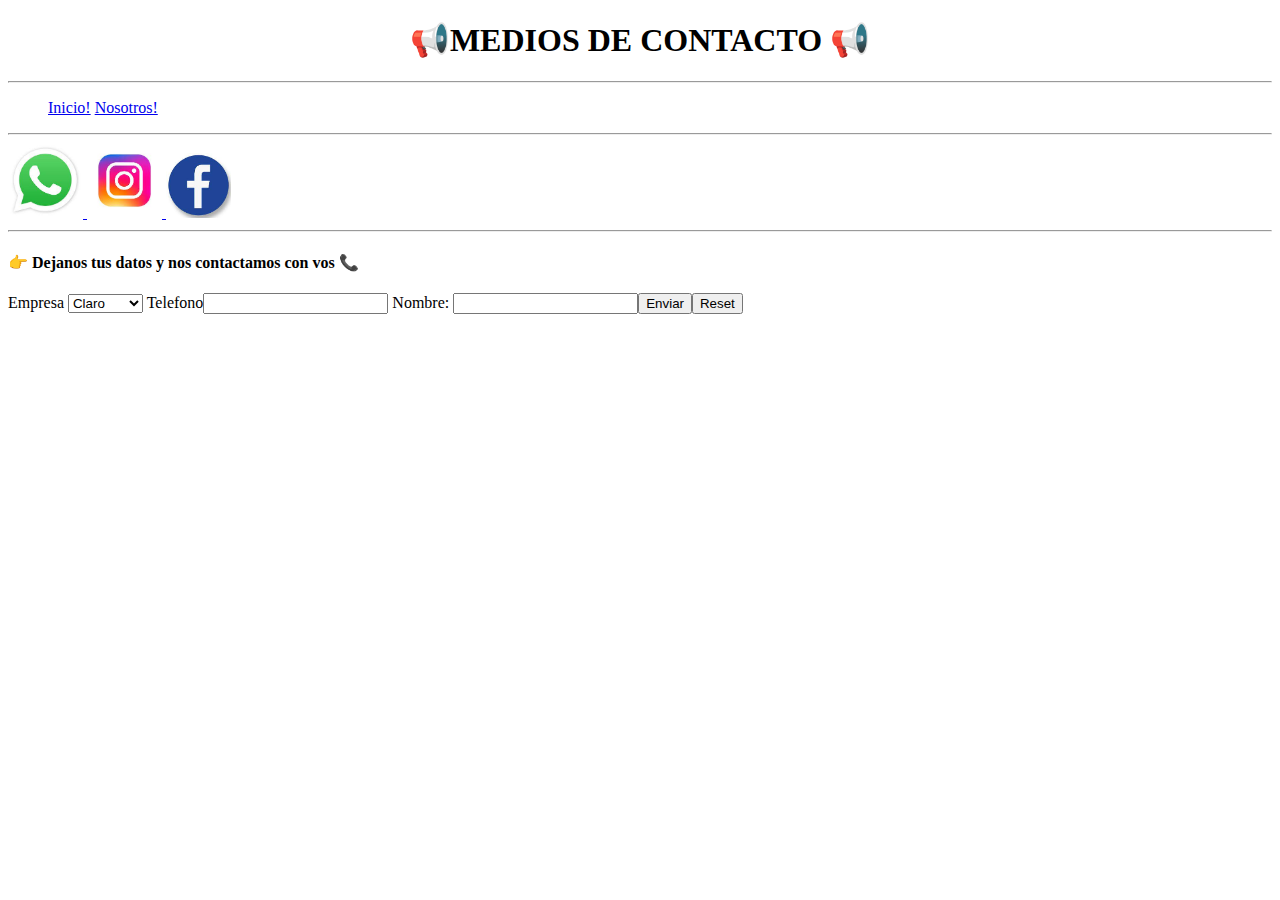
==== pages/contacto.html @ 4bd9ee5d "primer uso boot lamiralejos" ====
<!DOCTYPE html>
<html lang="en">
<head>
    <meta charset="UTF-8">
    <meta http-equiv="X-UA-Compatible" content="IE=edge">
    <meta name="viewport" content="width=device-width, initial-scale=1.0">
    <title>MEDIOS DE CONTACTO </title>
</head>
<body>
    <H1 align="Center"> 📢MEDIOS DE CONTACTO 📢</H1>
    <hr />
    <nav>
        <ul>
            <span> <a href="../index.html"> Inicio!</a></span>
            <span> <a href="infopagina.html"> Nosotros!</a></span>
        </ul>
    </nav>
    <hr />
    <a href="https://web.whatsapp.com" target="_blank"> <img src="/img/contactowp.jpg"  Height="75" Width="75" alt="Whatsapp"/> </a>
    <a href="https://www.instagram.com/ventaslamiralejos/" target="_blank"> <img src="/img/contactoinsta.jpg"  Height="75" Width="75" alt="Instagram"/> </a>
    <a href="https://www.facebook.com/lamiralejosonline" target="_blank"> <img src="/img/contactoface.jpg"  Height="65" Width="65" alt="Facebook"/> </a>
    <hr />
    <h4> 👉 Dejanos tus datos y nos contactamos con vos 📞</h4>
    <table>
        <th>
            <tr>
                Empresa
                <form method="" action="">
                    <select name="Compañia" id="cia">
                    <option value="claro"> Claro </option>
                    <option value="personal"> Personal </option>
                    <option value="Movistar"> Movistar </option>
            </tr>
            <tr> Telefono<input type="text" name="Telefono" maxlength="10"></tr>
            <tr> Nombre: <input type="text" name="nombre"maxlength"25"></tr>
            <tr> 
                </select align="center">
                <input type="submit" value="Enviar">
                <input type="reset" value="Reset"> 
            </form>
            </tr>
        </th>
    </taBle>
    </body>
</html>
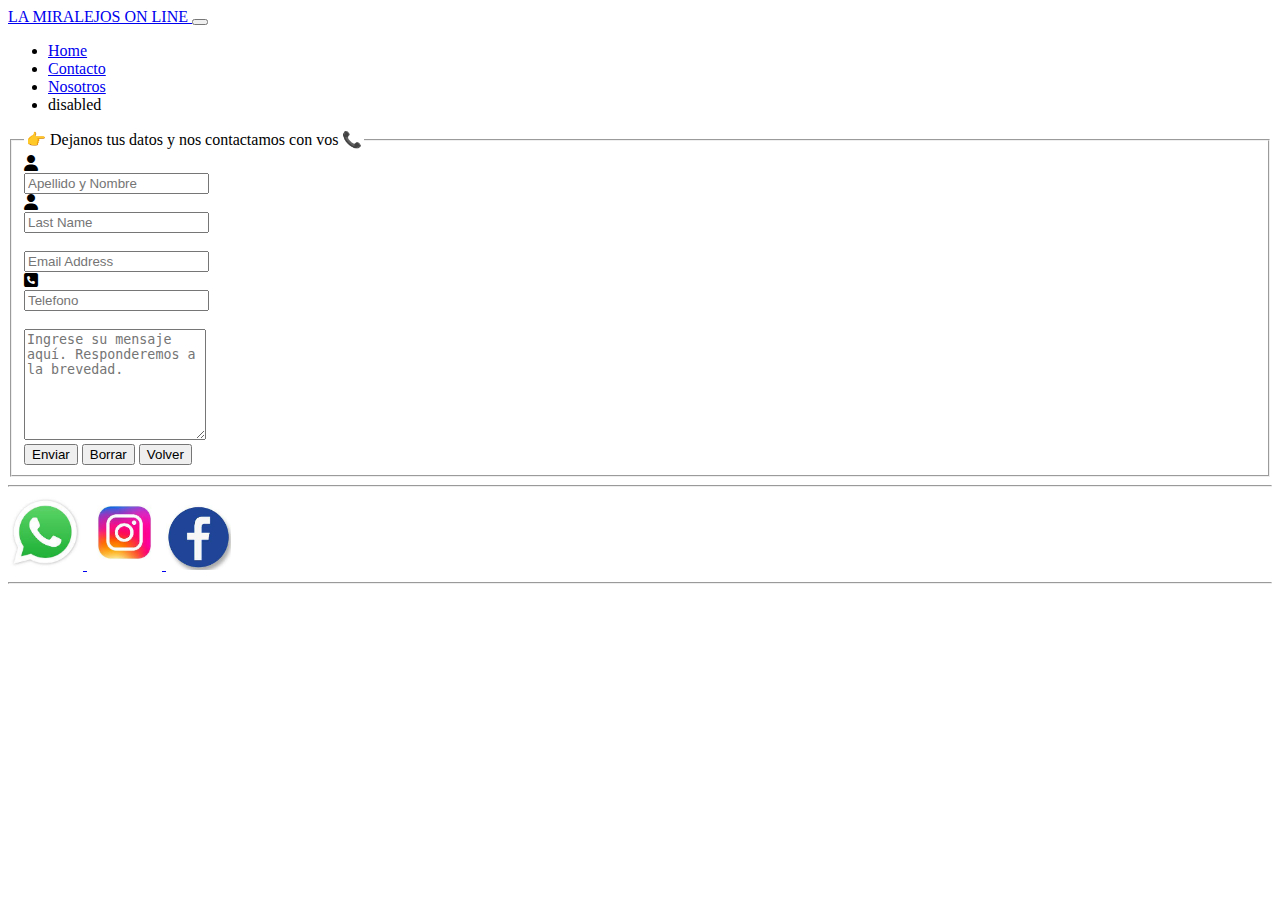
==== commit e6219b85: "bastante bootstrap" ====
--- a/pages/contacto.html
+++ b/pages/contacto.html
@@ -3,43 +3,103 @@
 <head>
     <meta charset="UTF-8">
     <meta http-equiv="X-UA-Compatible" content="IE=edge">
-    <meta name="viewport" content="width=device-width, initial-scale=1.0">
+    <meta name="viewport" content="width=device-width, initial-scale=1.0"
+    <!-- link a google fonts -->
+    <link rel="preconnect" href="https://fonts.googleapis.com" />
+    <link rel="preconnect" href="https://fonts.gstatic.com" crossorigin />
+    <link href="https://fonts.googleapis.com/css2?family=Poppins:wght@100;300;400;600;900&display=swap" rel="stylesheet"/>
+<!-- link a Font Awesome -->
+    <link href="https://cdnjs.cloudflare.com/ajax/libs/font-awesome/6.2.1/css/all.min.css" rel="stylesheet" />
+  <!-- link a mi css -->
+    <link rel="stylesheet" href="./css/style.css">
+    <link href="https://cdn.jsdelivr.net/npm/bootstrap@5.3.0-alpha3/dist/css/bootstrap.min.css" rel="stylesheet" integrity="sha384-KK94CHFLLe+nY2dmCWGMq91rCGa5gtU4mk92HdvYe+M/SXH301p5ILy+dN9+nJOZ" crossorigin="anonymous">
     <title>MEDIOS DE CONTACTO </title>
 </head>
 <body>
-    <H1 align="Center"> 📢MEDIOS DE CONTACTO 📢</H1>
-    <hr />
-    <nav>
-        <ul>
-            <span> <a href="../index.html"> Inicio!</a></span>
-            <span> <a href="infopagina.html"> Nosotros!</a></span>
-        </ul>
-    </nav>
-    <hr />
-    <a href="https://web.whatsapp.com" target="_blank"> <img src="/img/contactowp.jpg"  Height="75" Width="75" alt="Whatsapp"/> </a>
-    <a href="https://www.instagram.com/ventaslamiralejos/" target="_blank"> <img src="/img/contactoinsta.jpg"  Height="75" Width="75" alt="Instagram"/> </a>
-    <a href="https://www.facebook.com/lamiralejosonline" target="_blank"> <img src="/img/contactoface.jpg"  Height="65" Width="65" alt="Facebook"/> </a>
-    <hr />
-    <h4> 👉 Dejanos tus datos y nos contactamos con vos 📞</h4>
-    <table>
-        <th>
-            <tr>
-                Empresa
-                <form method="" action="">
-                    <select name="Compañia" id="cia">
-                    <option value="claro"> Claro </option>
-                    <option value="personal"> Personal </option>
-                    <option value="Movistar"> Movistar </option>
-            </tr>
-            <tr> Telefono<input type="text" name="Telefono" maxlength="10"></tr>
-            <tr> Nombre: <input type="text" name="nombre"maxlength"25"></tr>
-            <tr> 
-                </select align="center">
-                <input type="submit" value="Enviar">
-                <input type="reset" value="Reset"> 
-            </form>
-            </tr>
-        </th>
-    </taBle>
-    </body>
+    <nav class="navbar navbar-expand-lg bg-body-tertiary navbar-custom">
+        <div class="container-fluid">
+          <a class="navbar-brand" c href="../index.html">LA MIRALEJOS ON LINE </a>
+          <button class="navbar-brand" type="button" data-bs-toggle="collapse" data-bs-target="#navbarNav" aria-controls="navbarNav" aria-expanded="false" aria-label="Toggle navigation">
+          <span class="navbar-toggler-icon"></span>
+          </button>
+          <div class="collapse navbar-collapse"     id="navbarNav">
+            <ul class="navbar-nav">
+              <li class="nav-item">
+                <a class="nav-link active" aria-current="page" href="../index.html">Home</a>
+              </li>
+              <li class="nav-item">
+                <a class="nav-link" href="../pages/contacto.html">Contacto</a>
+              </li>
+              <li class="nav-item">
+                <a class="nav-link" href="../pages/infopagina.html">Nosotros</a>
+              </li>
+              <li class="nav-item">
+                <a class="nav-link disabled">disabled</a>
+              </li>
+            </ul>
+          </div>
+        </div>
+      </nav>
+   <div class="container">
+    <div class="row">
+        <div class="col-md-12">
+            <div class="well well-sm">
+                <form class="form-horizontal" method="post">
+                    <fieldset>
+                        <legend class="text-center header">👉 Dejanos tus datos y nos contactamos con vos 📞</legend>
+                        <div class="form-group">
+                            <span class="col-md-1 col-md-offset-2 text-center"><i class="fa fa-user bigicon"></i></span>
+                            <div class="col-md-8">
+                                <input id="fname" name="name" type="text" placeholder="Apellido y Nombre" class="form-control">
+                            </div>
+                        </div>
+                        <div class="form-group">
+                            <span class="col-md-1 col-md-offset-2 text-center"><i class="fa fa-user bigicon"></i></span>
+                            <div class="col-md-8">
+                                <input id="lname" name="name" type="text" placeholder="Last Name" class="form-control">
+                            </div>
+                        </div>
+
+                        <div class="form-group">
+                            <span class="col-md-1 col-md-offset-2 text-center"><i class="fa fa-envelope-o bigicon"></i></span>
+                            <div class="col-md-8">
+                                <input id="email" name="email" type="text" placeholder="Email Address" class="form-control">
+                            </div>
+                        </div>
+
+                        <div class="form-group">
+                            <span class="col-md-1 col-md-offset-2 text-center"><i class="fa fa-phone-square bigicon"></i></span>
+                            <div class="col-md-8">
+                                <input id="phone" name="phone" type="text" placeholder="Telefono" class="form-control">
+                            </div>
+                        </div>
+
+                        <div class="form-group">
+                            <span class="col-md-1 col-md-offset-2 text-center"><i class="fa fa-pencil-square-o bigicon"></i></span>
+                            <div class="col-md-8">
+                                <textarea class="form-control" id="message" name="message" placeholder="Ingrese su mensaje aquí. Responderemos a la brevedad." rows="7"></textarea>
+                            </div>
+                        </div>
+
+                        <div class="form-group">
+                            <div class="col-md-12 text-center">
+                                <button type="submit" class="btn btn-primary btn-lg">Enviar</button>
+                                <button type="reset" class="btn btn-primary btn-lg">Borrar</button>
+                                <button type="button" class="btn btn-primary btn-lg">Volver</button>
+                            </div>
+                        </div>
+                    </fieldset>
+                </form>
+            </div>
+        </div>
+    </div>
+</div>
+<hr/>
+<a href="https://web.whatsapp.com" target="_blank"> <img src="/img/contactowp.jpg"  Height="75" Width="75" alt="Whatsapp"/> </a>
+<a href="https://www.instagram.com/ventaslamiralejos/" target="_blank"> <img src="/img/contactoinsta.jpg"  Height="75" Width="75" alt="Instagram"/> </a>
+<a href="https://www.facebook.com/lamiralejosonline" target="_blank"> <img src="/img/contactoface.jpg"  Height="65" Width="65" alt="Facebook"/> </a>
+<hr />
+
+</body>
+    <script src="https://cdn.jsdelivr.net/npm/bootstrap@5.3.0-alpha3/dist/js/bootstrap.bundle.min.js" integrity="sha384-ENjdO4Dr2bkBIFxQpeoTz1HIcje39Wm4jDKdf19U8gI4ddQ3GYNS7NTKfAdVQSZe" crossorigin="anonymous"></script>
 </html>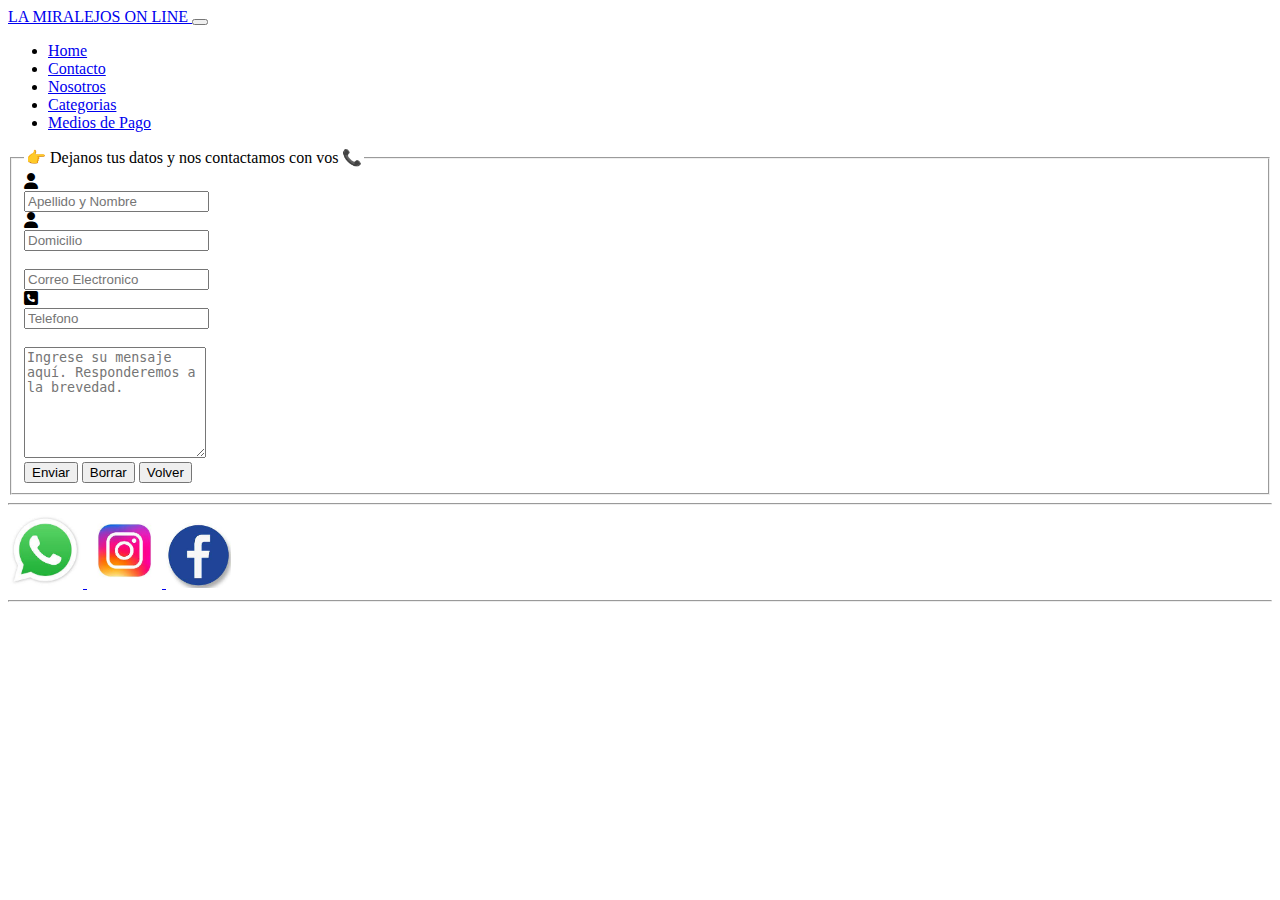
==== commit 9322bf22: "bastante bootstrap y animacion" ====
--- a/pages/contacto.html
+++ b/pages/contacto.html
@@ -34,7 +34,10 @@
                 <a class="nav-link" href="../pages/infopagina.html">Nosotros</a>
               </li>
               <li class="nav-item">
-                <a class="nav-link disabled">disabled</a>
+                <a class="nav-link"  href="./productos.html">Categorias</a>
+              </li>
+              <li class="nav-item">
+                <a class="nav-link" href="./pages/mediospago.html">Medios de Pago</a>
               </li>
             </ul>
           </div>
@@ -44,7 +47,7 @@
     <div class="row">
         <div class="col-md-12">
             <div class="well well-sm">
-                <form class="form-horizontal" method="post">
+                <form class="form-horizontal" method="post" action="">
                     <fieldset>
                         <legend class="text-center header">👉 Dejanos tus datos y nos contactamos con vos 📞</legend>
                         <div class="form-group">
@@ -56,14 +59,14 @@
                         <div class="form-group">
                             <span class="col-md-1 col-md-offset-2 text-center"><i class="fa fa-user bigicon"></i></span>
                             <div class="col-md-8">
-                                <input id="lname" name="name" type="text" placeholder="Last Name" class="form-control">
+                                <input id="lname" name="name" type="text" placeholder="Domicilio" class="form-control">
                             </div>
                         </div>
 
                         <div class="form-group">
                             <span class="col-md-1 col-md-offset-2 text-center"><i class="fa fa-envelope-o bigicon"></i></span>
                             <div class="col-md-8">
-                                <input id="email" name="email" type="text" placeholder="Email Address" class="form-control">
+                                <input id="email" name="email" type="text" placeholder="Correo Electronico" class="form-control">
                             </div>
                         </div>
 
@@ -80,7 +83,6 @@
                                 <textarea class="form-control" id="message" name="message" placeholder="Ingrese su mensaje aquí. Responderemos a la brevedad." rows="7"></textarea>
                             </div>
                         </div>
-
                         <div class="form-group">
                             <div class="col-md-12 text-center">
                                 <button type="submit" class="btn btn-primary btn-lg">Enviar</button>
@@ -95,9 +97,10 @@
     </div>
 </div>
 <hr/>
-<a href="https://web.whatsapp.com" target="_blank"> <img src="/img/contactowp.jpg"  Height="75" Width="75" alt="Whatsapp"/> </a>
+<a href="https://wa.me/3329666707" target="_blank"> <img src="/img/contactowp.jpg"  Height="75" Width="75" alt="Whatsapp"/> </a>
 <a href="https://www.instagram.com/ventaslamiralejos/" target="_blank"> <img src="/img/contactoinsta.jpg"  Height="75" Width="75" alt="Instagram"/> </a>
 <a href="https://www.facebook.com/lamiralejosonline" target="_blank"> <img src="/img/contactoface.jpg"  Height="65" Width="65" alt="Facebook"/> </a>
+
 <hr />
 
 </body>
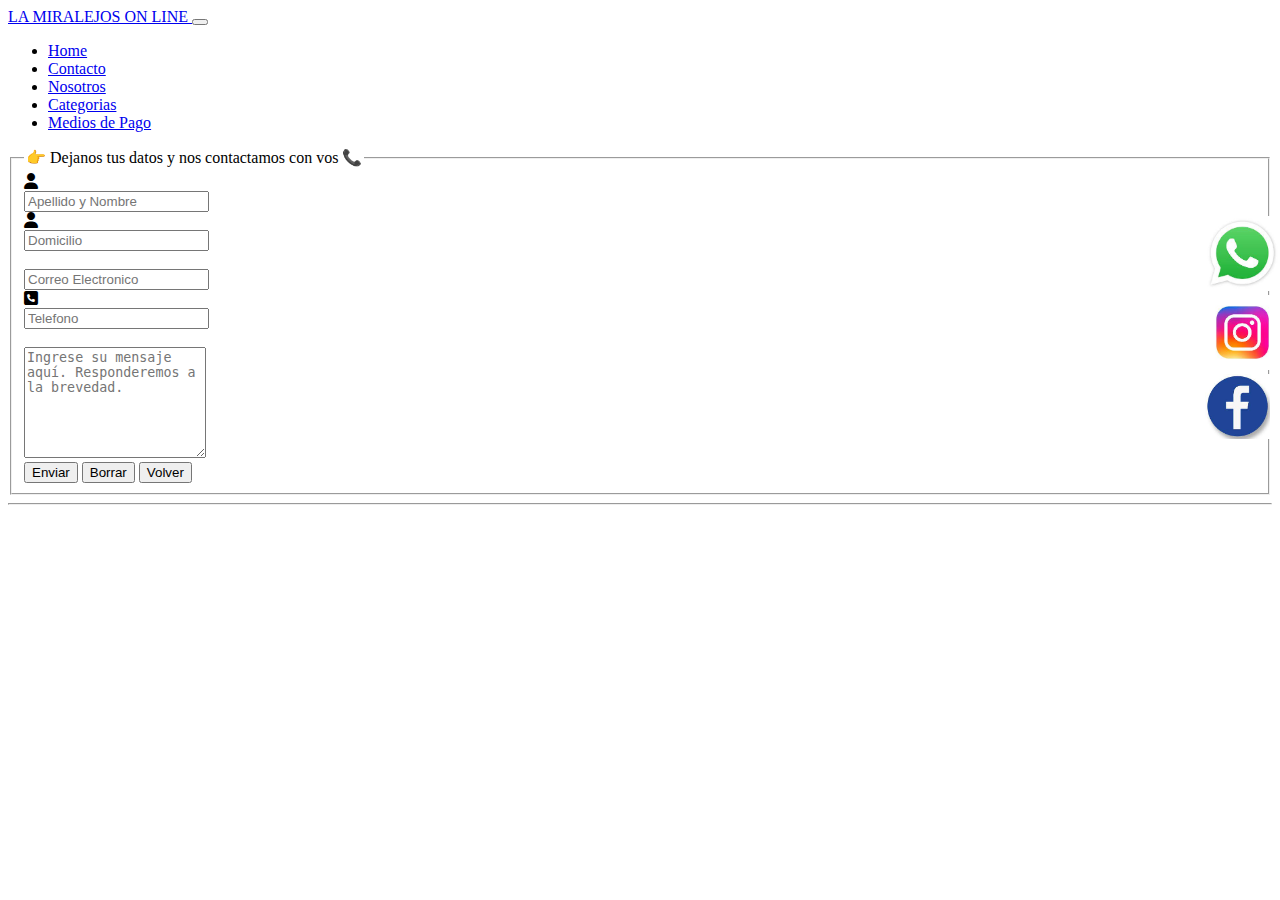
==== commit 68a617e4: "Add files via upload" ====
--- a/pages/contacto.html
+++ b/pages/contacto.html
@@ -11,14 +11,14 @@
 <!-- link a Font Awesome -->
     <link href="https://cdnjs.cloudflare.com/ajax/libs/font-awesome/6.2.1/css/all.min.css" rel="stylesheet" />
   <!-- link a mi css -->
-    <link rel="stylesheet" href="./css/style.css">
+    <link rel="stylesheet" href="../css/style.css">
     <link href="https://cdn.jsdelivr.net/npm/bootstrap@5.3.0-alpha3/dist/css/bootstrap.min.css" rel="stylesheet" integrity="sha384-KK94CHFLLe+nY2dmCWGMq91rCGa5gtU4mk92HdvYe+M/SXH301p5ILy+dN9+nJOZ" crossorigin="anonymous">
     <title>MEDIOS DE CONTACTO </title>
 </head>
 <body>
     <nav class="navbar navbar-expand-lg bg-body-tertiary navbar-custom">
         <div class="container-fluid">
-          <a class="navbar-brand" c href="../index.html">LA MIRALEJOS ON LINE </a>
+          <a class="navbar-brand" href="../index.html">LA MIRALEJOS ON LINE </a>
           <button class="navbar-brand" type="button" data-bs-toggle="collapse" data-bs-target="#navbarNav" aria-controls="navbarNav" aria-expanded="false" aria-label="Toggle navigation">
           <span class="navbar-toggler-icon"></span>
           </button>
@@ -42,9 +42,16 @@
             </ul>
           </div>
         </div>
-      </nav>
-   <div class="container">
-    <div class="row">
+    </nav>
+       <div class="redessociales">
+         <ul>
+            <li><a href="https://wa.me/3329666707" target="_blank"> <img src="/img/contactowp.jpg"  Height="75" Width="75" alt="Whatsapp"/> </a></li>
+            <li><a href="https://www.instagram.com/ventaslamiralejos/" target="_blank"> <img src="/img/contactoinsta.jpg"  Height="75" Width="75" alt="Instagram"/> </a></li>
+             <li></li><a href="https://www.facebook.com/lamiralejosonline" target="_blank"> <img src="/img/contactoface.jpg"  Height="65" Width="65" alt="Facebook"/> </a></li> 
+         </ul>
+       </div>
+    <div class="container">
+     <div class="row">
         <div class="col-md-12">
             <div class="well well-sm">
                 <form class="form-horizontal" method="post" action="">
@@ -97,12 +104,6 @@
     </div>
 </div>
 <hr/>
-<a href="https://wa.me/3329666707" target="_blank"> <img src="/img/contactowp.jpg"  Height="75" Width="75" alt="Whatsapp"/> </a>
-<a href="https://www.instagram.com/ventaslamiralejos/" target="_blank"> <img src="/img/contactoinsta.jpg"  Height="75" Width="75" alt="Instagram"/> </a>
-<a href="https://www.facebook.com/lamiralejosonline" target="_blank"> <img src="/img/contactoface.jpg"  Height="65" Width="65" alt="Facebook"/> </a>
-
-<hr />
-
 </body>
     <script src="https://cdn.jsdelivr.net/npm/bootstrap@5.3.0-alpha3/dist/js/bootstrap.bundle.min.js" integrity="sha384-ENjdO4Dr2bkBIFxQpeoTz1HIcje39Wm4jDKdf19U8gI4ddQ3GYNS7NTKfAdVQSZe" crossorigin="anonymous"></script>
 </html>--- a/css/style.css
+++ b/css/style.css
@@ -0,0 +1,76 @@
+#galeriaprod .col-lg-3{
+    margin: 0 !important;
+    padding: 25px;
+    
+}
+#galeriaprod img{
+width: 100%;
+height: 200px;
+
+}
+#galeriaprod img:hover{
+    border-radius: 20px;
+    box-shadow: 5px 8px 12px #a7f11d;
+    border:20px solid #83837c;
+}
+.container p{
+        text-align: justify;
+        text-justify: inter-word;
+    }
+.textoddd {
+    font: bold 80px/1 arial;
+    text-transform: uppercase;
+    color: #c69c1e;
+    text-shadow: 0  2px 0 #41330a,
+                 0  4px 0 #41330a,
+                 0  6px 0 #41330a,
+                 0  8px 0 #41330a,
+                 0 10px 0 #41330a,
+                 0 12px 0 #41330a;
+  }
+.container titulo{
+    font-size: 1.5rem;
+    color:rgba(112, 70, 192, 0.26);
+    position: left;
+    top: 50%;
+    left: 50%;
+    transform: translate(-50%, -50%);
+    text-shadow:0 0 8px #fafa7b;
+    cursor:pointer;
+    transition: all 0.3s ease-in-out;
+}
+.footer {
+    margin-top: auto;
+    padding: 2rem;
+    background: #000;
+    color: #e0e0e0;
+}
+.bg_animado{
+    padding: 0.1rem;
+    color: #302738;
+    background: linear-gradient(50deg, #f7ac0c, #b67e05f5, #0f9abd, #f3ef0d);
+    background-size: 30% 300%;
+    animation: bg_animado 10s ease-in-out infinite;
+    position: relative;
+    }
+    @keyframes bg_animado{
+    0%{
+        background-position: 0% 50%;
+    }
+    50%{
+        background-position: 100% 50%;
+    }
+    100%{
+        background-position: 0% 100%;
+    }
+    }
+    .redessociales {
+        position: fixed; /* Hacemos que la posición en pantalla sea fija para que siempre se muestre en pantalla*/
+       right: 0; /* Establecemos la barra en la izquierda */
+        top: 200px; /* Bajamos la barra 200px de arriba a abajo */
+        z-index: 2000; /* Utilizamos la propiedad z-index para que no se superponga algún otro elemento como sliders, galerías, etc */
+    }
+    
+        .redessociales ul {
+            list-style: none;
+        }
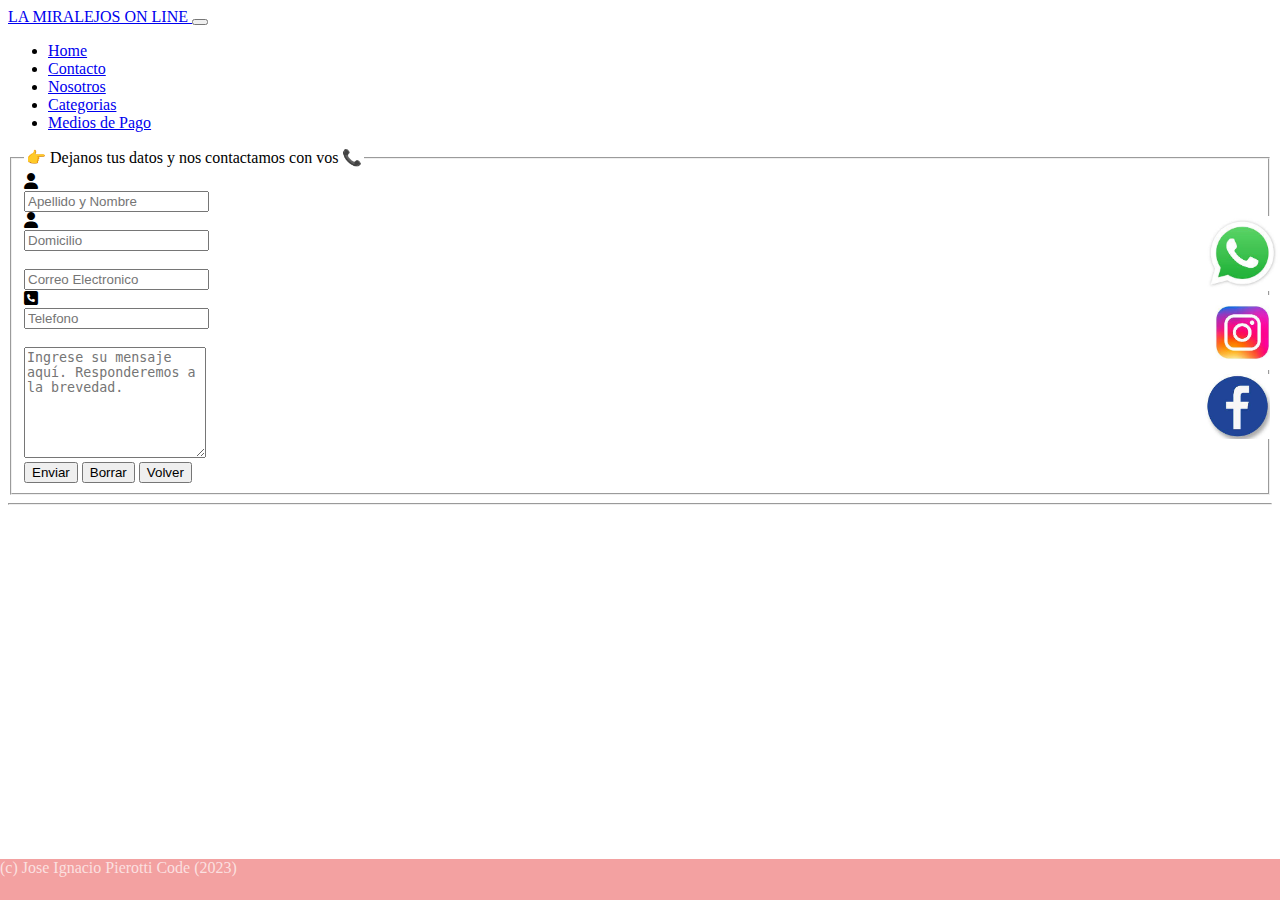
==== commit cc5ba5d9: "Add files via upload" ====
--- a/pages/contacto.html
+++ b/pages/contacto.html
@@ -45,9 +45,9 @@
     </nav>
        <div class="redessociales">
          <ul>
-            <li><a href="https://wa.me/3329666707" target="_blank"> <img src="/img/contactowp.jpg"  Height="75" Width="75" alt="Whatsapp"/> </a></li>
-            <li><a href="https://www.instagram.com/ventaslamiralejos/" target="_blank"> <img src="/img/contactoinsta.jpg"  Height="75" Width="75" alt="Instagram"/> </a></li>
-             <li></li><a href="https://www.facebook.com/lamiralejosonline" target="_blank"> <img src="/img/contactoface.jpg"  Height="65" Width="65" alt="Facebook"/> </a></li> 
+            <li><a href="https://wa.me/3329666707" target="_blank"> <img src="../img/contactowp.jpg"  Height="75" Width="75" alt="Whatsapp"/> </a></li>
+            <li><a href="https://www.instagram.com/ventaslamiralejos/" target="_blank"> <img src="../img/contactoinsta.jpg"  Height="75" Width="75" alt="Instagram"/> </a></li>
+             <li></li><a href="https://www.facebook.com/lamiralejosonline" target="_blank"> <img src="../img/contactoface.jpg"  Height="65" Width="65" alt="Facebook"/> </a></li> 
          </ul>
        </div>
     <div class="container">
@@ -104,6 +104,9 @@
     </div>
 </div>
 <hr/>
+<footer>
+    <div class="container.foot">(c) Jose Ignacio Pierotti Code (2023) </div>
+</footer>
 </body>
     <script src="https://cdn.jsdelivr.net/npm/bootstrap@5.3.0-alpha3/dist/js/bootstrap.bundle.min.js" integrity="sha384-ENjdO4Dr2bkBIFxQpeoTz1HIcje39Wm4jDKdf19U8gI4ddQ3GYNS7NTKfAdVQSZe" crossorigin="anonymous"></script>
 </html>--- a/css/style.css
+++ b/css/style.css
@@ -74,3 +74,16 @@
         .redessociales ul {
             list-style: none;
         }
+    footer {
+            color: rgba(255, 255, 255, 0.692);
+            background-color: #f3a1a1;
+            width: 100%;
+            height: 41px;
+            position: absolute;
+            bottom: 0;
+            left: 0;
+        }
+        
+    .container.foot {
+            padding:12px;
+        }